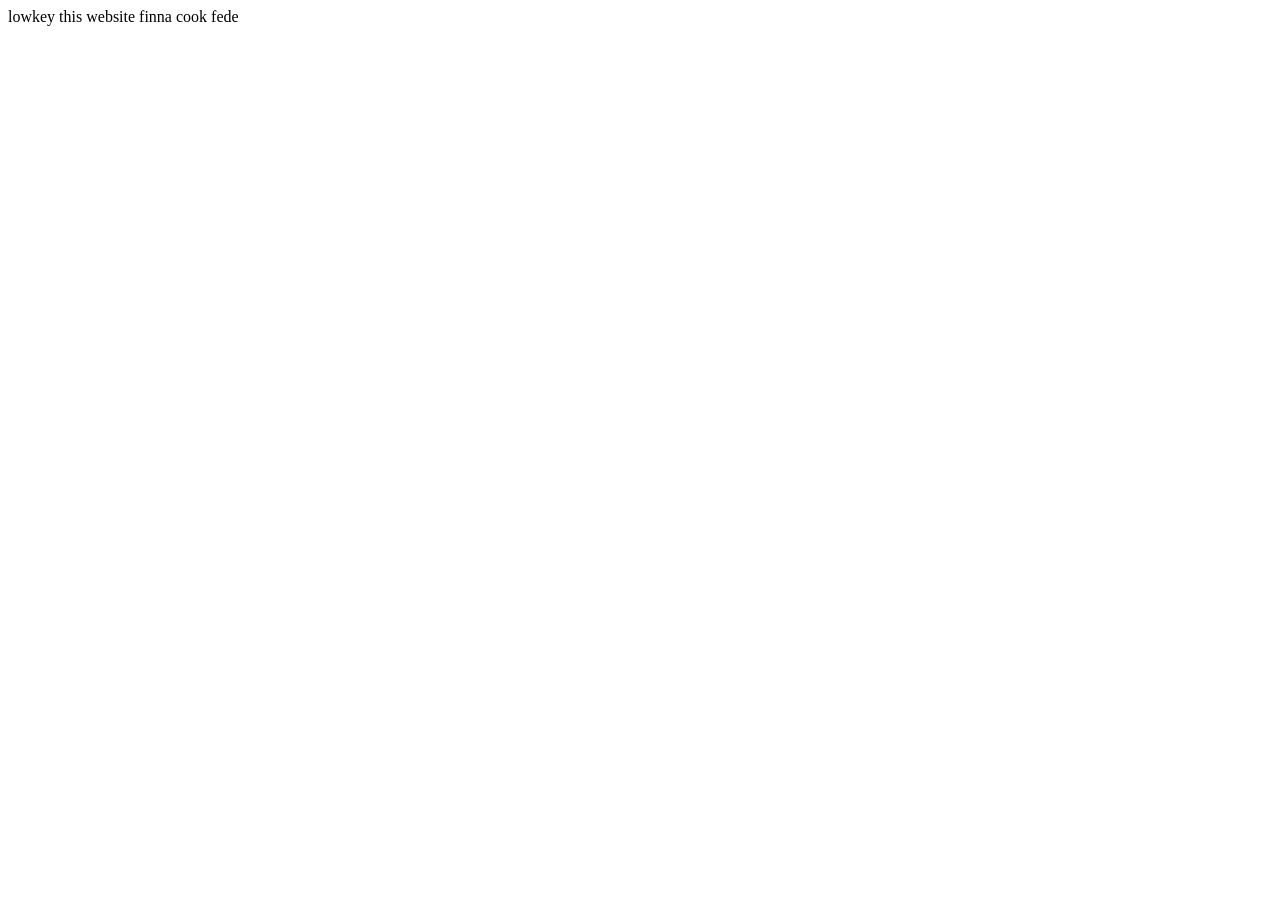
==== index.html @ cca183d3 "Morning" ====
<!DOCTYPE html>
<html lang="en">
<head>
    <meta charset="UTF-8">
    <meta name="viewport" content="width=device-width, initial-scale=1.0">
    <title>Document</title>
</head>
<body>
    lowkey this website finna cook fede
</body>
</html>
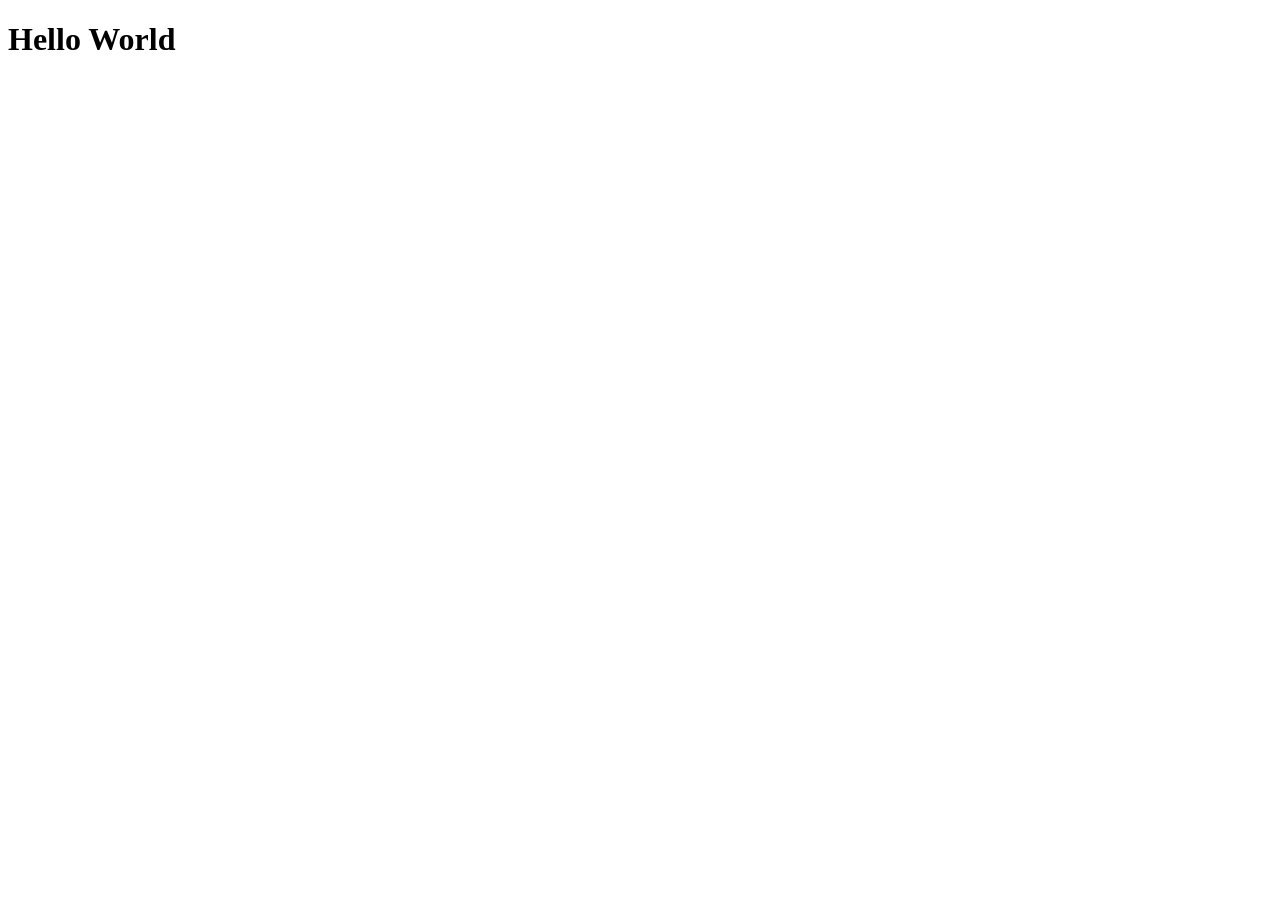
==== commit d57d814c: "Morning" ====
--- a/index.html
+++ b/index.html
@@ -6,6 +6,6 @@
     <title>Document</title>
 </head>
 <body>
-    lowkey this website finna cook fede
+    <h1>Hello World</h1>
 </body>
 </html>
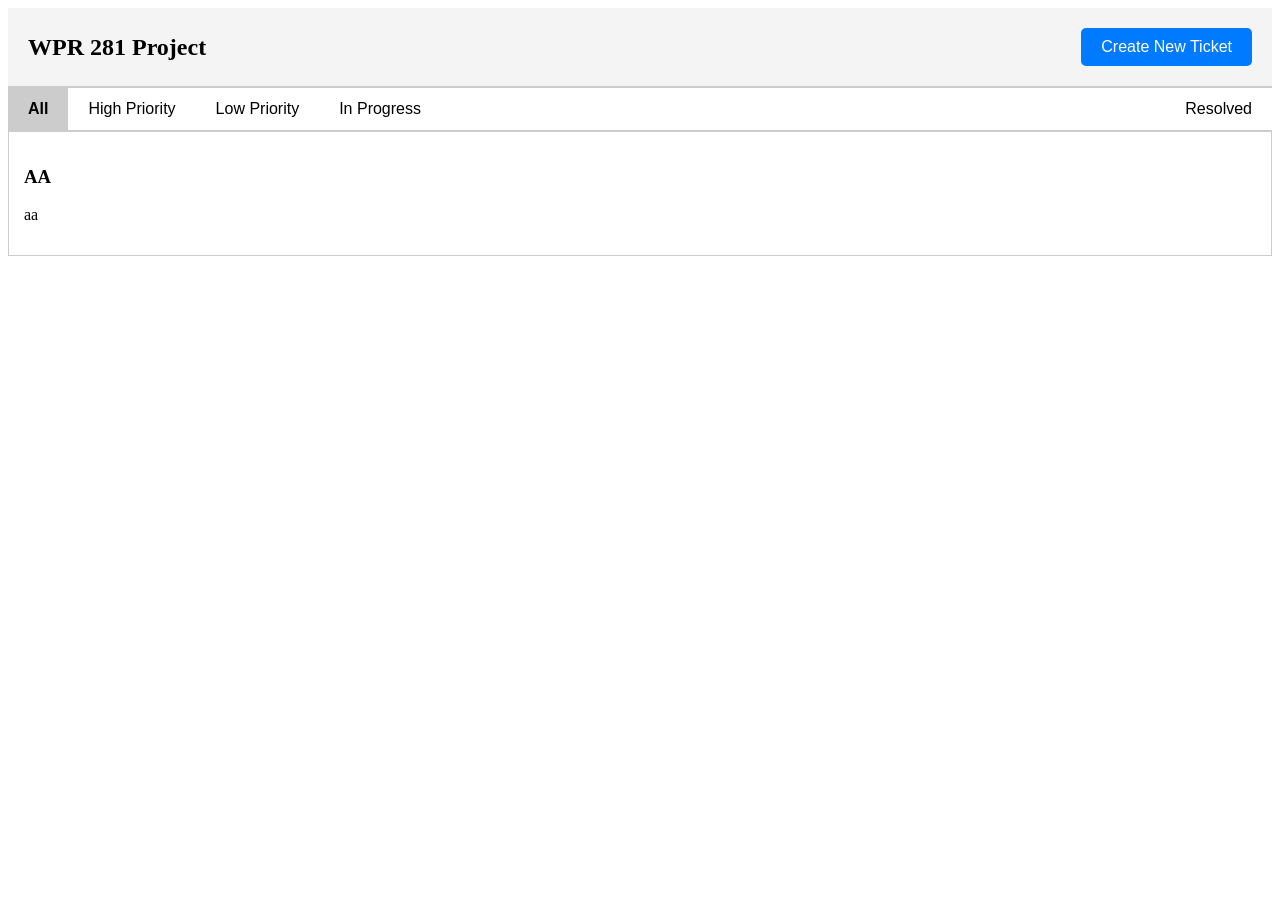
==== commit 50bfb709: "Basic layout for the ticketing system.     -Tabs added     -Header basic layout made     -Some basic" ====
--- a/index.html
+++ b/index.html
@@ -3,9 +3,56 @@
 <head>
     <meta charset="UTF-8">
     <meta name="viewport" content="width=device-width, initial-scale=1.0">
-    <title>Document</title>
+    <title>WPR 281 Project</title>
+    <link rel="stylesheet" href="styling.css">
+    <script src="scripts.js" defer></script>
 </head>
 <body>
-    <h1>Hello World</h1>
+
+    <div class="Header">
+        <div class="HeaderTitle">
+            <h1>WPR 281 Project</h1>
+        </div>
+        <div>
+            <button class="HeaderButton">Create New Ticket</button>
+        </div>
+    </div>
+
+    <div>
+        <div class="tab">
+            <button class="tablinks" onclick="openTab(event, 'All')" id="defaultOpen">All</button>
+            <button class="tablinks" onclick="openTab(event, 'High')">High Priority</button>
+            <button class="tablinks" onclick="openTab(event, 'Low')">Low Priority</button>
+            <button class="tablinks" onclick="openTab(event, 'InProgress')">In Progress</button>
+            <button class="tablinks" onclick="openTab(event, 'Resolved')" id="ResolvedTab">Resolved</button>
+        </div>
+
+        <!-- Tab content -->
+        <div id="All" class="tabcontent">
+            <h3>AA</h3>
+            <p>aa</p>
+        </div>
+
+        <div id="High" class="tabcontent">
+            <h3>AA</h3>
+            <p>aa</p>
+        </div>
+
+        <div id="Low" class="tabcontent">
+            <h3>AA</h3>
+            <p>aa</p>
+        </div> 
+
+        <div id="InProgress" class="tabcontent">
+            <h3>AA</h3>
+            <p>aa</p>
+        </div>  
+
+        <div id="Resolved" class="tabcontent">
+            <h3>AA</h3>
+            <p>aa</p>
+        </div>  
+    </div>
+
 </body>
 </html>
--- a/styling.css
+++ b/styling.css
@@ -0,0 +1,79 @@
+/* Styling for the header group */
+
+    .Header {
+        display: flex;
+        justify-content: space-between;
+        align-items: center;
+        padding: 20px;
+        background-color: #f4f4f4;
+        border-bottom: 2px solid #ccc;
+    }
+
+    .HeaderTitle h1 {
+        margin: 0;
+        font-size: 24px;
+    }
+
+    .HeaderButton {
+        padding: 10px 20px;
+        font-size: 16px;
+        background-color: #007BFF;
+        color: white;
+        border: none;
+        border-radius: 5px;
+        cursor: pointer;
+        transition: background-color 0.3s ease;
+    }
+
+    .HeaderButton:hover {
+        background-color: #0056b3;
+    }
+
+    /* Animations */
+
+
+/* Styling for the tab group */
+
+    .tab {
+        overflow: hidden;
+        border-bottom: 2px solid #ccc;
+        display: flex;
+    }
+
+    .tab button {
+        background-color: inherit;
+        border: none;
+        outline: none;
+        cursor: pointer;
+        padding: 12px 20px;
+        transition: background-color 0.3s;
+        font-size: 16px;
+    }
+
+    #ResolvedTab {
+        margin-left: auto;  
+    }
+
+    .tab button:hover {
+        background-color: #ddd;
+    }
+
+    .tab button.active {
+        background-color: #ccc;
+        font-weight: bold;
+    }
+
+    .tabcontent {
+        display: none;
+        padding: 15px;
+        border: 1px solid #ccc;
+        border-top: none;
+        animation: fadeEffect 0.4s;
+    }
+
+    /* Animations */
+    @keyframes fadeEffect {
+        from {opacity: 0;}
+        to {opacity: 1;}
+    }
+
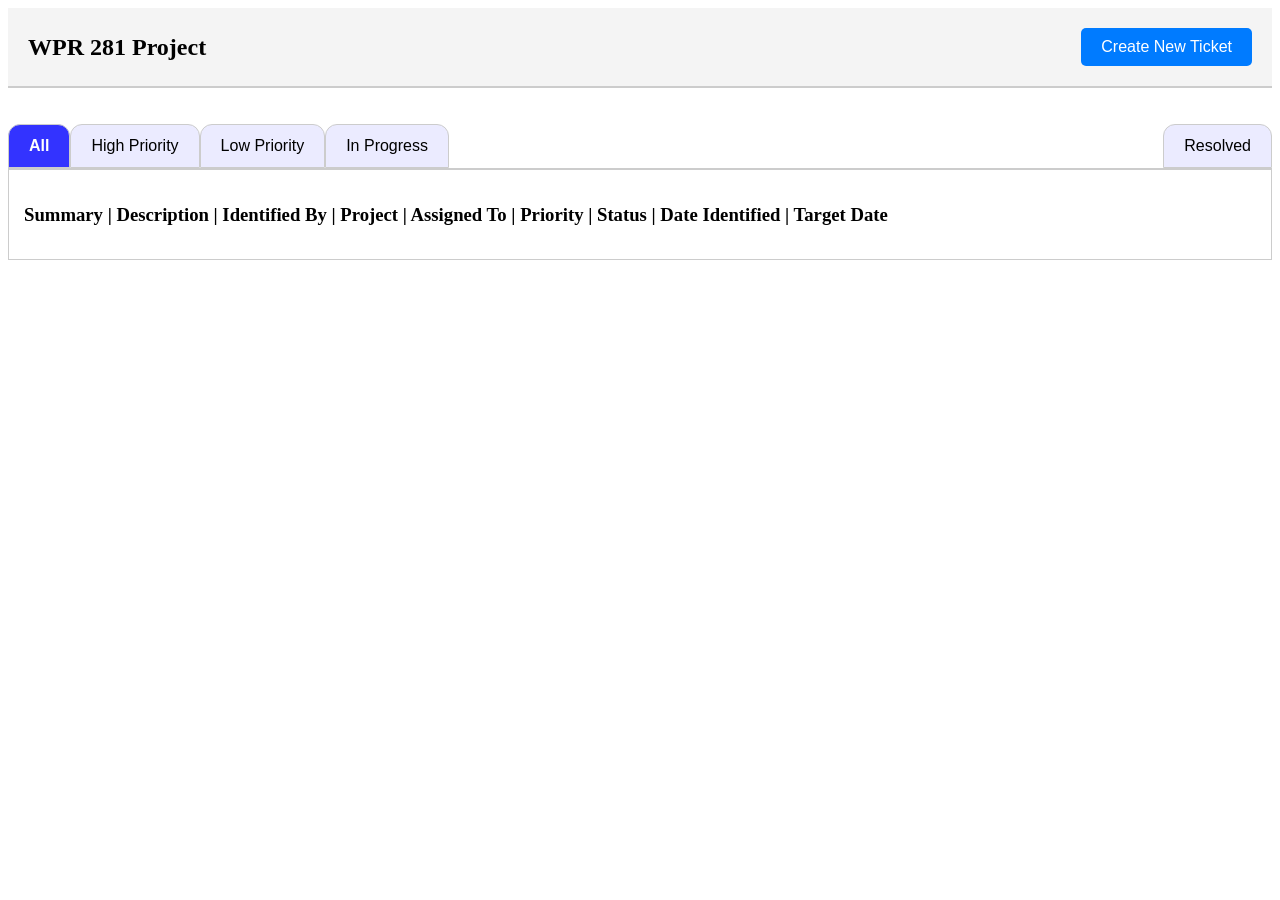
==== commit 95f1c77a: "display summary(ticket)" ====
--- a/index.html
+++ b/index.html
@@ -29,28 +29,23 @@
 
         <!-- Tab content -->
         <div id="All" class="tabcontent">
-            <h3>AA</h3>
-            <p>aa</p>
+            <h3>Summary | Description | Identified By | Project | Assigned To | Priority | Status | Date Identified | Target Date</h3>
         </div>
 
         <div id="High" class="tabcontent">
-            <h3>AA</h3>
-            <p>aa</p>
+            <h3>Summary | Description | Identified By | Project | Assigned To | Priority | Status | Date Identified | Target Date</h3>
         </div>
 
         <div id="Low" class="tabcontent">
-            <h3>AA</h3>
-            <p>aa</p>
+            <h3>Summary | Description | Identified By | Project | Assigned To | Priority | Status | Date Identified | Target Date</h3>
         </div> 
 
         <div id="InProgress" class="tabcontent">
-            <h3>AA</h3>
-            <p>aa</p>
+            <h3>Summary | Description | Identified By | Project | Assigned To | Priority | Status | Date Identified | Target Date</h3>
         </div>  
 
-        <div id="Resolved" class="tabcontent">
-            <h3>AA</h3>
-            <p>aa</p>
+        <div id="Resolved"  class="tabcontent">
+            <h3>Summary | Description | Identified By | Project | Assigned To | Priority | Status | Date Identified | Target Date</h3>
         </div>  
     </div>
 
--- a/styling.css
+++ b/styling.css
@@ -37,15 +37,17 @@
     .tab {
         overflow: hidden;
         border-bottom: 2px solid #ccc;
+        padding: 36px 0 0 0;
         display: flex;
     }
 
     .tab button {
-        background-color: inherit;
-        border: none;
+        background-color: #ebebff;
+        border-radius: 12px 12px 0 0;
+        border: 1px solid #ccc;
         outline: none;
         cursor: pointer;
-        padding: 12px 20px;
+        padding: 12px 20px 12px 20px;
         transition: background-color 0.3s;
         font-size: 16px;
     }
@@ -55,11 +57,12 @@
     }
 
     .tab button:hover {
-        background-color: #ddd;
+        background-color: #aaaaff;
     }
 
     .tab button.active {
-        background-color: #ccc;
+        background-color: #3333ff;
+        color: white;
         font-weight: bold;
     }
 
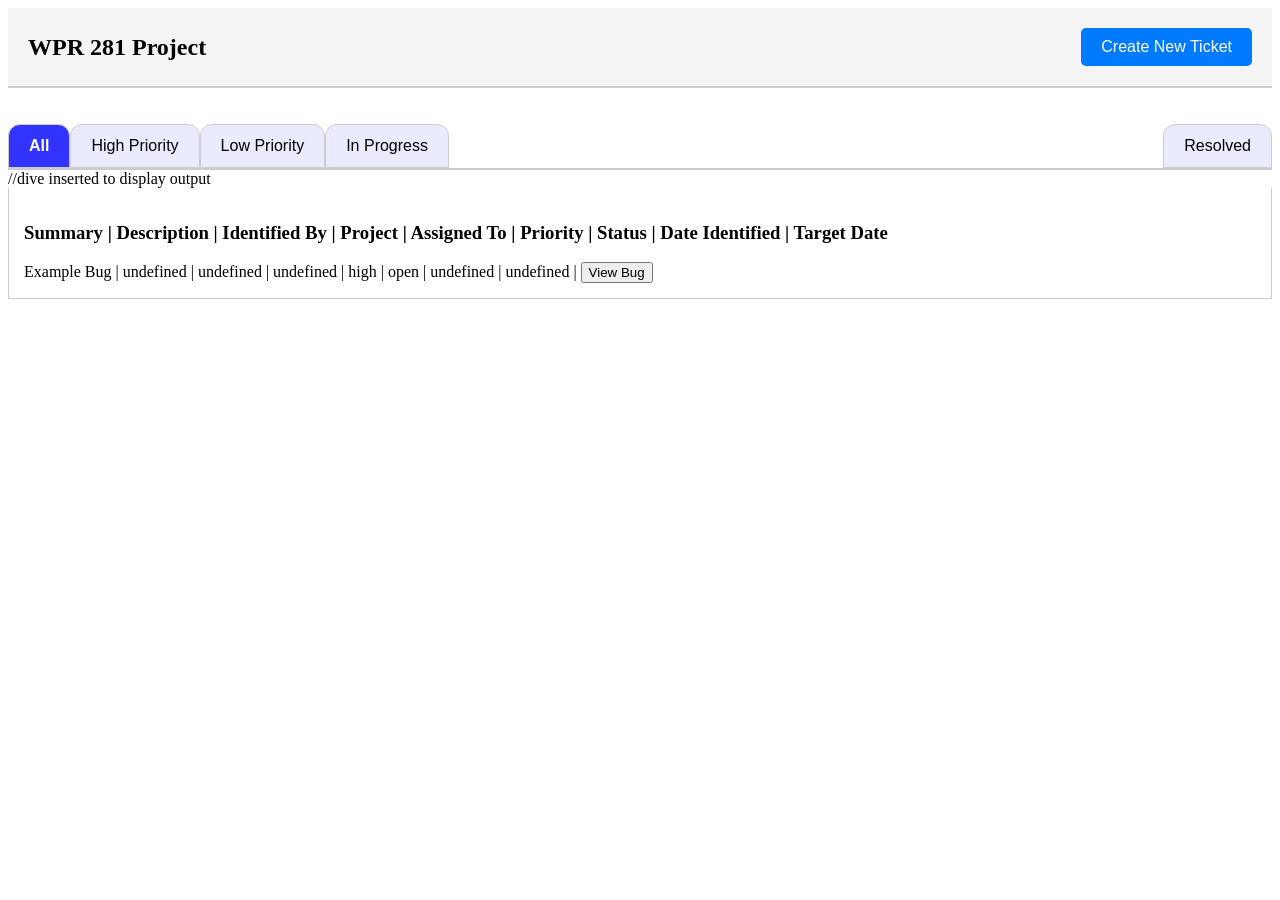
==== commit 496020d7: "comment changes" ====
--- a/index.html
+++ b/index.html
@@ -26,10 +26,11 @@
             <button class="tablinks" onclick="openTab(event, 'InProgress')">In Progress</button>
             <button class="tablinks" onclick="openTab(event, 'Resolved')" id="ResolvedTab">Resolved</button>
         </div>
-
+        //dive inserted to display output
         <!-- Tab content -->
         <div id="All" class="tabcontent">
             <h3>Summary | Description | Identified By | Project | Assigned To | Priority | Status | Date Identified | Target Date</h3>
+            <div id="bugList"></div>
         </div>
 
         <div id="High" class="tabcontent">
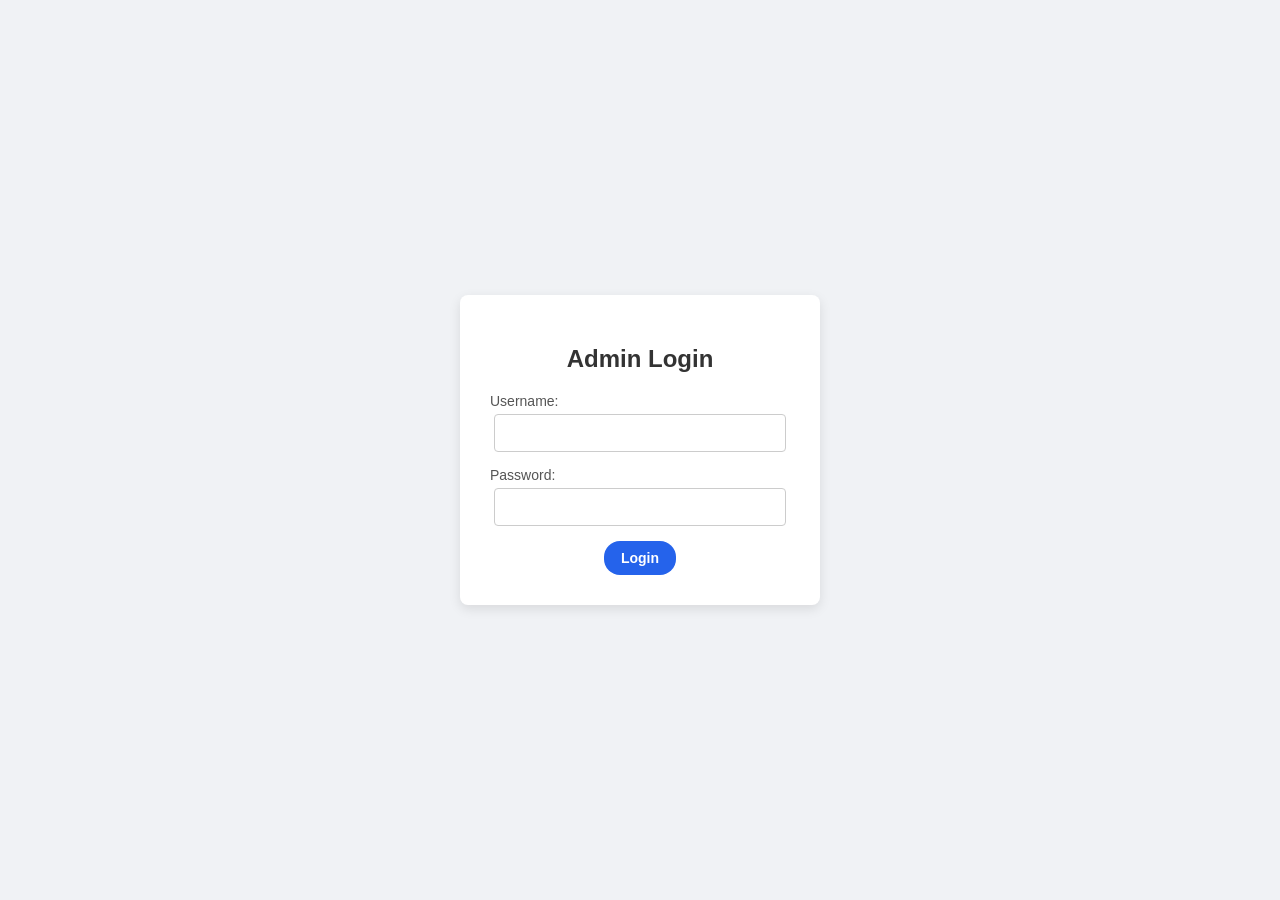
==== commit cff5587f: "Name change" ====
--- a/index.html
+++ b/index.html
@@ -6,15 +6,21 @@
     <title>WPR 281 Project</title>
     <link rel="stylesheet" href="styling.css">
     <script src="scripts.js" defer></script>
+    <script src="login.js" defer></script>
 </head>
 <body>
 
     <div class="Header">
         <div class="HeaderTitle">
-            <h1>WPR 281 Project</h1>
+            <h1>ErrorLogix</h1>
         </div>
-        <div>
-            <button class="HeaderButton">Create New Ticket</button>
+        <div class="headerButtons">
+            <div>
+                <button class="button" onclick="logout()">Log Out</button>
+            </div>
+            <div>
+                <button class="button" onclick="window.location.href='NewTicket.html'">Create New Ticket</button>
+            </div>
         </div>
     </div>
 
@@ -22,31 +28,35 @@
         <div class="tab">
             <button class="tablinks" onclick="openTab(event, 'All')" id="defaultOpen">All</button>
             <button class="tablinks" onclick="openTab(event, 'High')">High Priority</button>
+            <button class="tablinks" onclick="openTab(event, 'Medium')">Medium Priority</button>
             <button class="tablinks" onclick="openTab(event, 'Low')">Low Priority</button>
             <button class="tablinks" onclick="openTab(event, 'InProgress')">In Progress</button>
             <button class="tablinks" onclick="openTab(event, 'Resolved')" id="ResolvedTab">Resolved</button>
         </div>
-        //dive inserted to display output
+
         <!-- Tab content -->
         <div id="All" class="tabcontent">
-            <h3>Summary | Description | Identified By | Project | Assigned To | Priority | Status | Date Identified | Target Date</h3>
-            <div id="bugList"></div>
+            <div id="All"></div>
         </div>
 
         <div id="High" class="tabcontent">
-            <h3>Summary | Description | Identified By | Project | Assigned To | Priority | Status | Date Identified | Target Date</h3>
+            <div id="High"></div>
+        </div>
+
+        <div id="Medium" class="tabcontent">
+            <div id="Medium"></div>
         </div>
 
         <div id="Low" class="tabcontent">
-            <h3>Summary | Description | Identified By | Project | Assigned To | Priority | Status | Date Identified | Target Date</h3>
+            <div id="Low"></div>
         </div> 
 
         <div id="InProgress" class="tabcontent">
-            <h3>Summary | Description | Identified By | Project | Assigned To | Priority | Status | Date Identified | Target Date</h3>
+            <div id="InProgress"></div>
         </div>  
 
         <div id="Resolved"  class="tabcontent">
-            <h3>Summary | Description | Identified By | Project | Assigned To | Priority | Status | Date Identified | Target Date</h3>
+            <div id="Resolved"></div>
         </div>  
     </div>
 
--- a/styling.css
+++ b/styling.css
@@ -9,30 +9,138 @@
         border-bottom: 2px solid #ccc;
     }
 
+
+    .headerButtons {
+        display: flex;
+        gap: 12px;
+    }
+
     .HeaderTitle h1 {
         margin: 0;
         font-size: 24px;
     }
 
-    .HeaderButton {
-        padding: 10px 20px;
-        font-size: 16px;
-        background-color: #007BFF;
+    /* Reset some default styles */
+    .loginBody {
+        margin: 0;
+        padding: 0;
+        font-family: Arial, sans-serif;
+        background: #f0f2f5;
+        display: flex;
+        justify-content: center;
+        align-items: center;
+        height: 100vh;
+    }
+
+    /* Login container */
+    .login {
+        background: #ffffff;
+        padding: 30px;
+        border-radius: 8px;
+        box-shadow: 0 4px 12px rgba(0,0,0,0.1);
+        width: 300px;
+        text-align: center;
+    }
+
+    .loginHeader {
+        margin-bottom: 20px;
+        color: #333333;
+    }
+
+    .loginFields {
+        display: flex;
+        flex-direction: column;
+        gap: 15px;
+    }
+
+    .loginFields label {
+        display: block;
+        text-align: left;
+        margin-bottom: 5px;
+        font-size: 14px;
+        color: #555555;
+    }
+
+    .loginFields input {
+        width: 90%;
+        padding: 10px;
+        border: 1px solid #cccccc;
+        border-radius: 4px;
+        font-size: 14px;
+    }
+
+
+/* Styling for the tab group */
+
+    .tabgrid {
+        display: grid;
+        grid-template-columns: repeat(9, 1fr);
+        grid-template-rows: repeat(1, 1fr);
+        border-radius: 16px;
+        /* gap: 8px; */
+        background-color: #ffffff;
+        border: 1px solid #e0e0e0;
+        border-top: none;
+        padding: 10px 12px;
+        border: 4px solid #d7d9ee;
+    }
+
+    #All, #High, #Medium, #Low, #InProgress, #Resolved {
+        display: grid;
+        background-color: #d7d9ee;  
+        border-radius: 0 0 12px 12px;
+        border: 1px solid #e0e0e0;
+        padding: 8px;
+        margin: 0;
+        gap: 6px;
+    }
+
+    #All .tabgrid, #High .tabgrid, #Medium .tabgrid, #Low .tabgrid, #InProgress .tabgrid, #Resolved .tabgrid {
+        margin: 0;
+    }
+
+    .tabcontent {
+        display: none;
+        margin: 0;
+        padding: 0;
+        border-top: none;
+        animation: fadeEffect 0.6s;
+    }
+
+    .tabcontent.active {
+        display: block;
+    }
+
+    .hasBorder {
+        border-right: 2px solid #cccccc;
+        padding-left: 1vw;
+    }
+
+    .button {
+        cursor: pointer;
+        font-weight: 700;
+        transition: all 0.2s;
+        padding: 8px 16px;
+        border-radius: 16px;
+        background: #2563eb;
         color: white;
-        border: none;
-        border-radius: 5px;
-        cursor: pointer;
-        transition: background-color 0.3s ease;
-    }
-
-    .HeaderButton:hover {
-        background-color: #0056b3;
-    }
-
-    /* Animations */
-
-
-/* Styling for the tab group */
+        border: 1px solid transparent;
+        display: flex;
+        align-items: center;
+        font-size: 14px;
+        align-self: flex-start;
+        align-items: center;
+    }
+
+    .centered {
+        margin: 0 auto;
+        display: block;
+    }
+
+    .button:hover {
+        background: #1d4ed8;
+        transform: scale(1.02);
+    }
 
     .tab {
         overflow: hidden;
@@ -61,17 +169,9 @@
     }
 
     .tab button.active {
-        background-color: #3333ff;
+        background-color: #1d4ed8;
         color: white;
         font-weight: bold;
-    }
-
-    .tabcontent {
-        display: none;
-        padding: 15px;
-        border: 1px solid #ccc;
-        border-top: none;
-        animation: fadeEffect 0.4s;
     }
 
     /* Animations */
@@ -80,3 +180,73 @@
         to {opacity: 1;}
     }
 
+    /* Dropdown styling */
+    .priorityDiv {
+        display: flex;
+        align-items: center;
+        padding: 6px 16px;
+    }
+
+    .statusDiv {
+        display: flex;
+        align-items: center;
+        padding: 6px 16px;
+    }
+
+    select {
+        padding: 6px 16px;
+        border-radius: 6px;
+        border: 1px solid #ccc;
+        font-size: 14px;
+        font-weight: 500;
+        cursor: pointer;
+        transition: all 0.2s ease;
+        box-shadow: 0 2px 4px rgba(0,0,0,0.05);
+    }
+
+    select option {
+        background-color: #fff;
+        color: #333;
+    }
+
+    select:hover {
+        border-color: #888;
+        box-shadow: 0 2px 6px rgba(0,0,0,0.1);
+    }
+    select:focus {
+        outline: none;
+        border-color: #2563eb;
+        box-shadow: 0 0 0 2px rgba(37,99,235,0.3);
+    }
+
+    /* Priority colors */
+    .priority-low {
+        background-color: #d4edda;
+        color: #155724;
+    }
+    .priority-medium {
+        background-color: #fff3cd;
+        color: #856404;
+    }
+    .priority-high {
+        background-color: #f8d7da;
+        color: #721c24;
+    }
+
+    /* Status colors */
+    .status-open {
+        background-color: #cce5ff;
+        color: #004085;
+    }
+    .status-inprogress {
+        background-color: #e2e3e5;
+        color: #383d41;
+    }
+    .status-resolved {
+        background-color: #d4edda;
+        color: #155724;
+    }
+    .status-overdue {
+        background-color: #f5c6cb;
+        color: #721c24;
+    }
